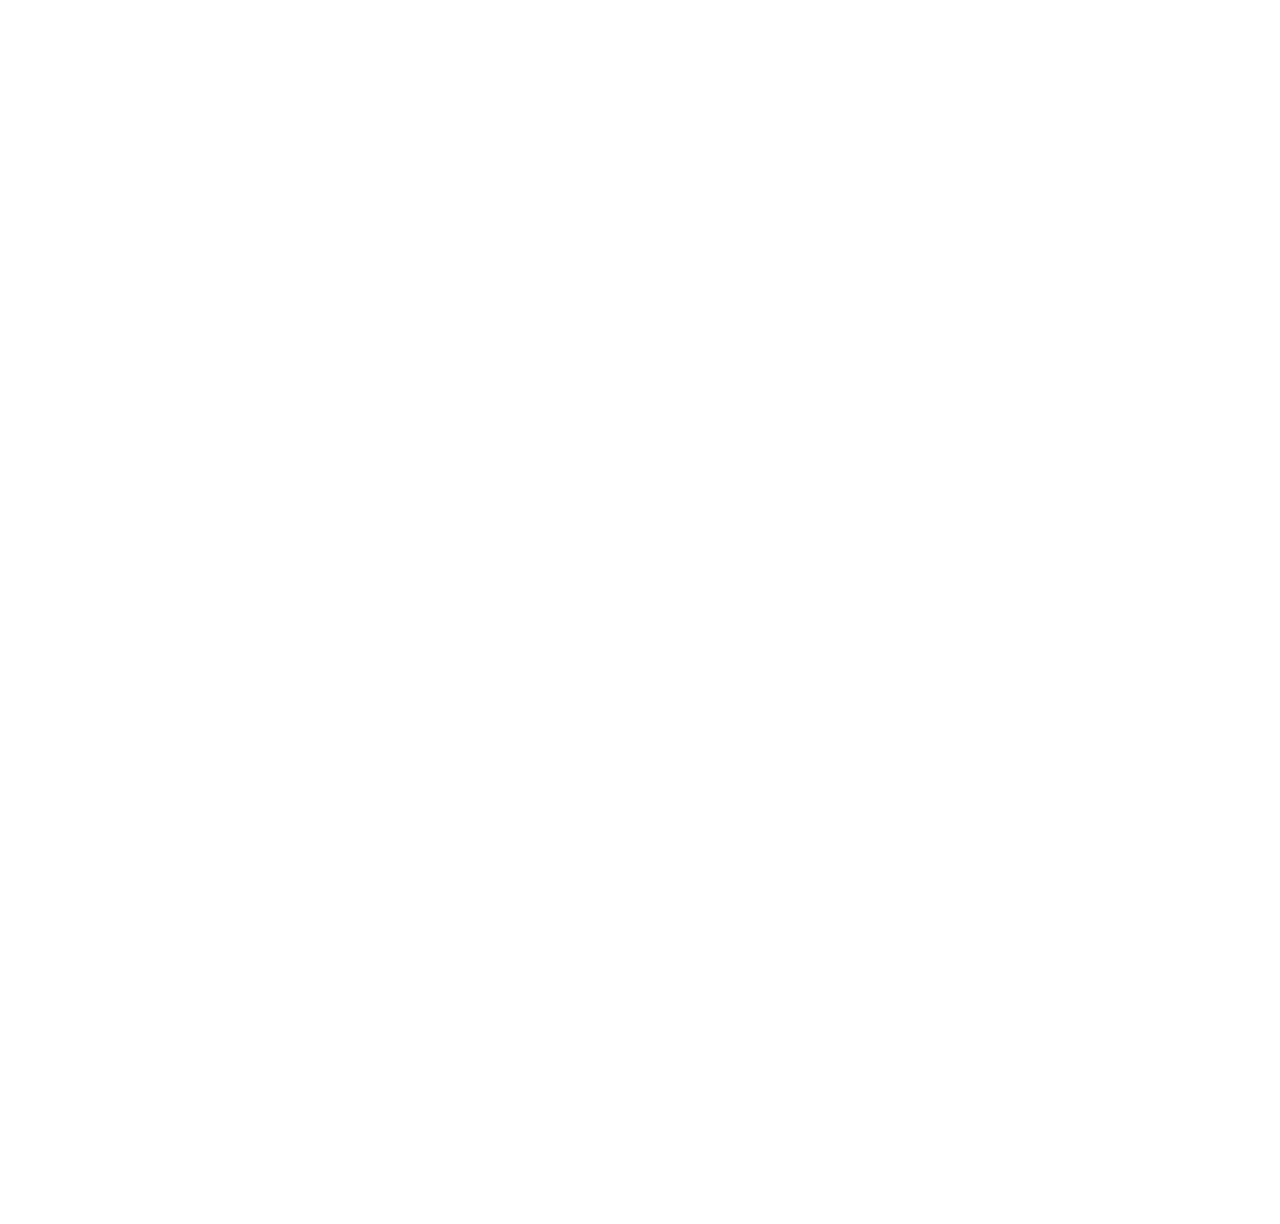
==== client/index.html @ 852d41b2 "4.23" ====
<!DOCTYPE html>
<html lang="en">

<head>
    <meta charset="UTF-8">
    <meta name="viewport" content="width=device-width, initial-scale=1.0">
    <meta http-equiv="X-UA-Compatible" content="ie=edge">
    <title>Document</title>
</head>

<body>
    <div id="main" style="width: 800px;height:600px; display: inline-block"></div>
    <div id="lux" style="width: 800px;height:600px; display: inline-block"></div>
    <script src="./echarts.js"></script>
    <script src="./jquery-1.11.3.js"></script>
    <script src="./index.js"></script>
</body>

</html>
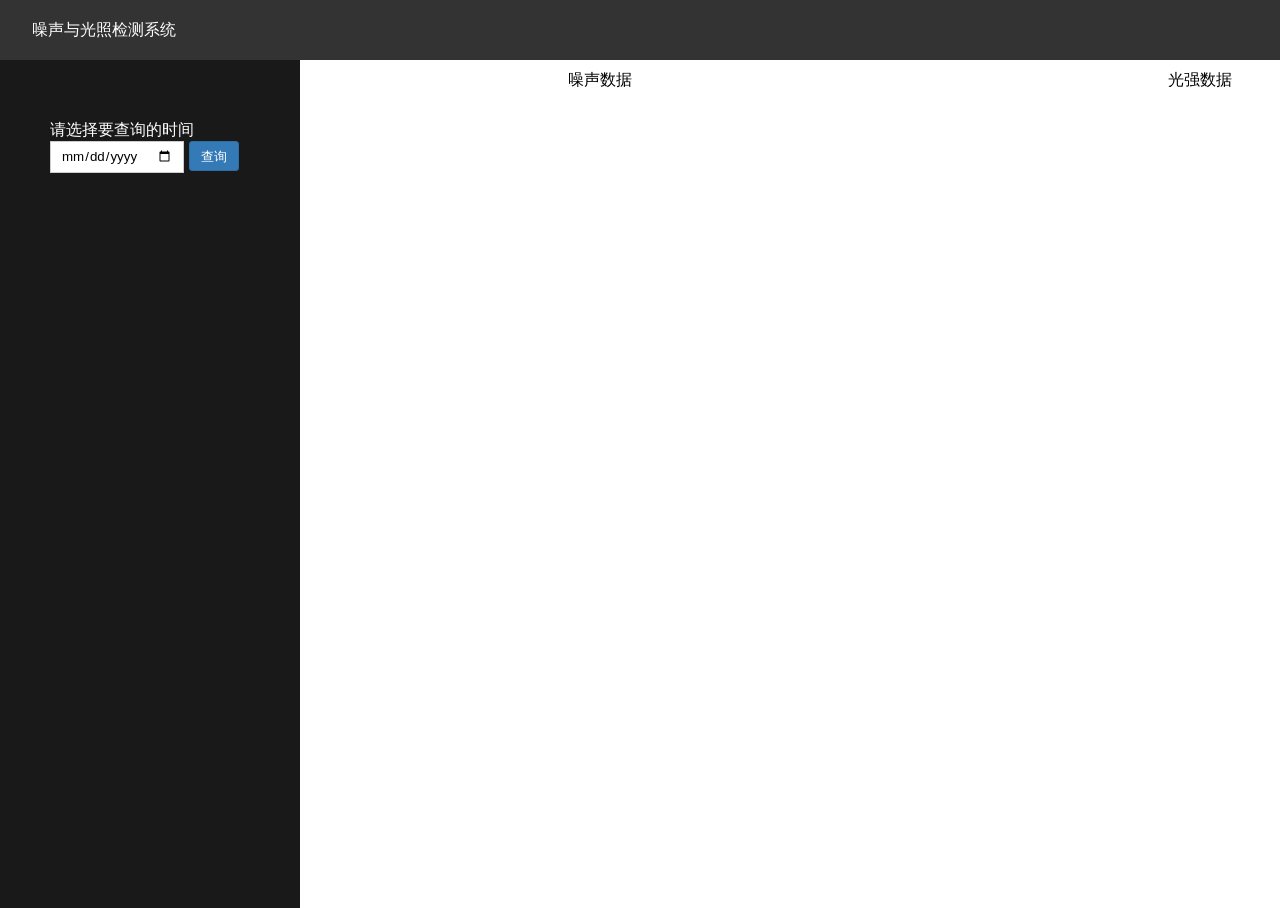
==== commit 8b9e9892: "5.22" ====
--- a/client/index.html
+++ b/client/index.html
@@ -5,14 +5,40 @@
     <meta charset="UTF-8">
     <meta name="viewport" content="width=device-width, initial-scale=1.0">
     <meta http-equiv="X-UA-Compatible" content="ie=edge">
-    <title>Document</title>
+    <title>噪声与光照监测系统</title>
+    <link rel="stylesheet" href="./index.css">
 </head>
 
 <body>
-    <div id="main" style="width: 800px;height:600px; display: inline-block"></div>
-    <div id="lux" style="width: 800px;height:600px; display: inline-block"></div>
+    <header>
+        <span>噪声与光照检测系统</span>
+    </header>
+
+    <section>
+        <aside class="date">
+            <form action="" id="search">
+                <label for="date">请选择要查询的时间</label>
+                <input type="date" id="date">
+                <input type="button" value="查询" class="search">
+            </form>
+        </aside>
+        <div class="voice">
+            <div class="title">
+                <span>噪声数据</span>
+            </div>
+            <div id="db" style="width: 600px;height:400px; display: inline-block"></div>
+            <div id="dbpie" style="width: 600px;height:400px; display: inline-block"></div>
+        </div>
+        <div class="light">
+            <div class="title">
+                <span>光强数据</span>
+            </div>
+            <div id="lux" style="width: 600px;height:400px; display: inline-block"></div>
+            <div id="luxpie" style="width: 600px;height:400px; display: inline-block"></div>
+        </div>
+    </section>
+    <script src="./jquery-1.11.3.js"></script>
     <script src="./echarts.js"></script>
-    <script src="./jquery-1.11.3.js"></script>
     <script src="./index.js"></script>
 </body>
 
--- a/client/index.css
+++ b/client/index.css
@@ -0,0 +1,65 @@
+*{
+    padding: 0;
+    margin: 0;  
+    font-family: Arial, Helvetica, sans-serif;
+}
+header{
+    height: 60px;
+    background: rgba(0, 0, 0, 0.8);
+    color: #fff;
+    line-height: 60px;
+    text-indent: 2em;
+}
+aside{
+    min-width: 300px;
+    background: rgba(0, 0, 0, 0.9);
+    display: flex;
+    justify-content: center;
+    padding: 30px;
+    box-sizing: border-box;
+    color: #fff;
+}
+#search{
+    margin-top: 30px;
+    width: 200px;
+}
+#date{
+    height: 30px;
+    border: 1px solid #ccc;
+    padding: 0px 10px;
+}
+#date::-webkit-inner-spin-button { 
+    display: none;
+}
+#date::-webkit-clear-button{
+     display:none; 
+}
+.search{
+    outline: none;
+    background: #337ab7;
+    border: 1px solid #2e6da4;
+    width: 50px;
+    height: 30px;
+    line-height: 30px;
+    border-radius: 3px;
+    color: #fff;
+}
+.search:active{
+    background:#286090;
+}
+section{
+    display: flex;
+}
+.voice,.light{
+    flex: 1;
+}
+.title{
+    height: 40px;
+    text-align: center;
+    line-height: 40px;
+}
+.db,.lux{
+    width: 100;
+    height: 600px;
+    display: inline-block;
+}
